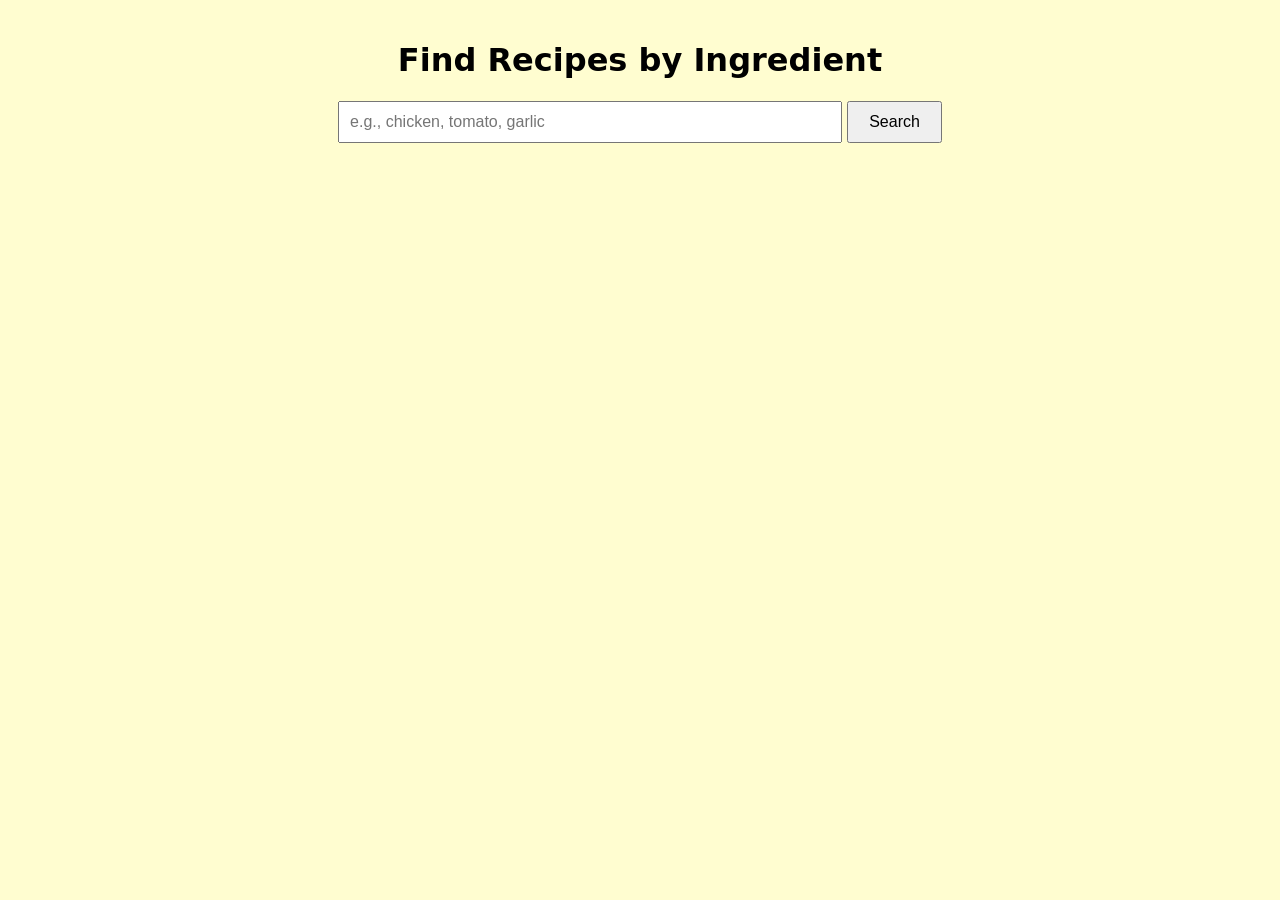
==== ingredient.html @ 838c29dc "Started second page Started the second page" ====
<!DOCTYPE html>
<html lang="en">
<head>
    <meta charset="UTF-8">
    <meta name="viewport" content="width=device-width, initial-scale=1.0">
    <title>Recipe Finder</title>
    <link rel="stylesheet" href="styless.css">
</head>
<body>
    <div class="container">
        <h1>Find Recipes by Ingredient</h1>
        <div class="search-box">
            <input type="text" id="ingredient-input" placeholder="e.g., chicken, tomato, garlic">
            <button id="search-btn">Search</button>
        </div>
        <div id="recipe-container" class="recipe-grid"></div>
    </div>
    <script src="app.js"></script>
</body>
</html>
---- styless.css ----
body {
    font-family: system-ui, -apple-system, BlinkMacSystemFont, 'Segoe UI', Roboto, Oxygen, Ubuntu, Cantarell, 'Open Sans', 'Helvetica Neue', sans-serif;
    background-color: #fffDD0;
    margin: 0;
    padding: 20px;
    text-align: center;
}
.container {
    max-width: 800px;
    margin: 0 auto;
    text-align: center;
}
.search-box {
    margin: 20px 0;
}
input {
    padding: 10px;
    width: 60%;
    font-size: 16px;
}
button {
    padding: 10px 20px;
    font-size: 16px;
    cursor: pointer;
}
.recipe-grid {
    display: grid;
    grid-template-columns: repeat(auto-fit, minmax(200px, 1fr));
    gap: 20px;
    margin-top: 20px;
}
.recipe-card {
    background: #fff;
    padding: 15px;
    border-radius: 8px;
    box-shadow: 0 2px 5px rgba(0,0,0,0.1);
}
.recipe-card img {
    width: 100%;
    border-radius: 5px;
}
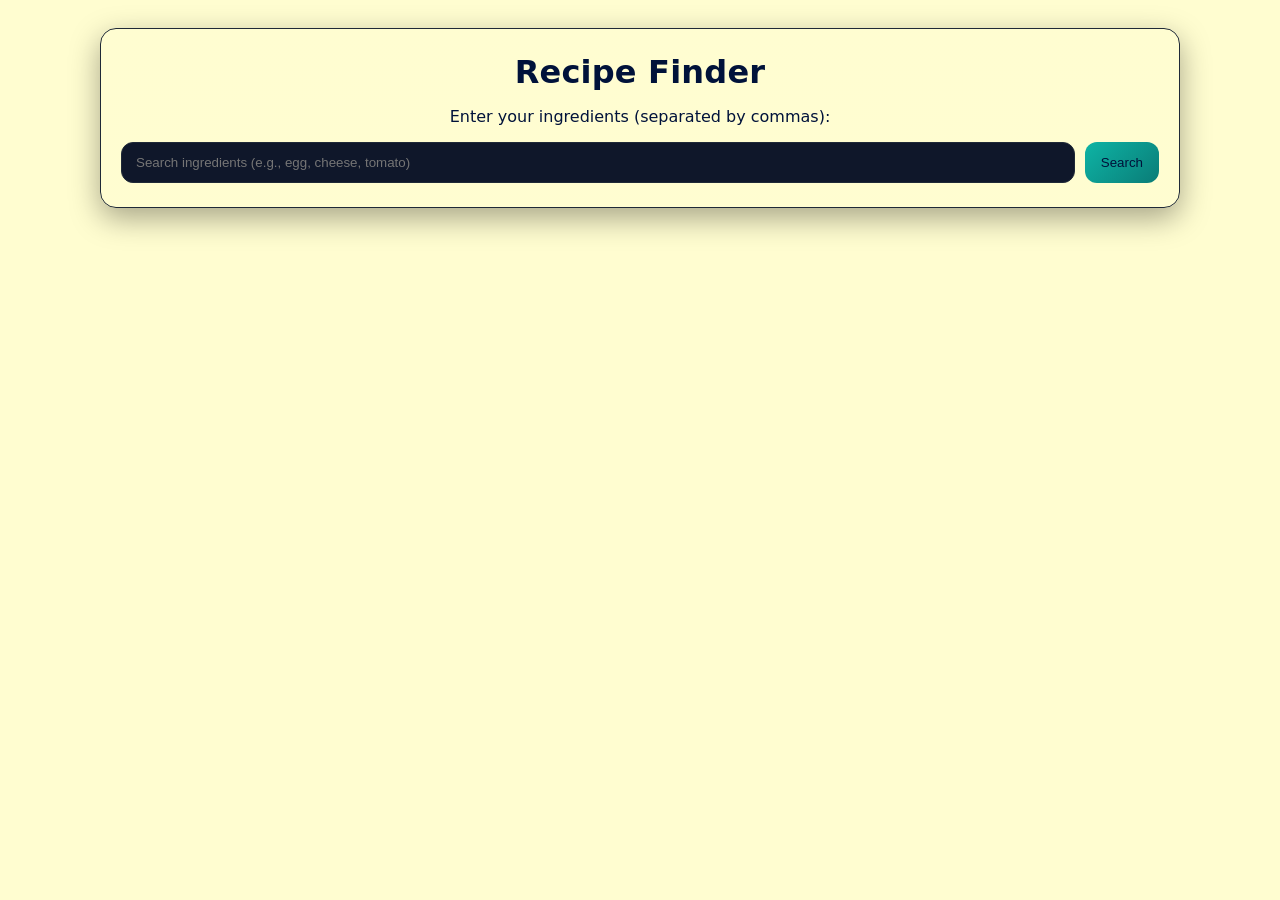
==== commit ba38dc62: "Working on second page Working on the second page" ====
--- a/ingredient.html
+++ b/ingredient.html
@@ -2,18 +2,19 @@
 <html lang="en">
 <head>
     <meta charset="UTF-8">
-    <meta name="viewport" content="width=device-width, initial-scale=1.0">
     <title>Recipe Finder</title>
-    <link rel="stylesheet" href="styless.css">
+    <link rel="stylesheet" href="style.css">
 </head>
 <body>
     <div class="container">
-        <h1>Find Recipes by Ingredient</h1>
-        <div class="search-box">
-            <input type="text" id="ingredient-input" placeholder="e.g., chicken, tomato, garlic">
-            <button id="search-btn">Search</button>
-        </div>
-        <div id="recipe-container" class="recipe-grid"></div>
+        <h1 style = "text-align: center" >Recipe Finder</h1>
+        <p style = "text-align: center">Enter your ingredients (separated by commas):</p>
+        <div id="result" class="result-box"></div>
+        <form id="searchForm" class="search" role="search" aria-label="Recipe search">
+            <label for="q" class="sr-only">Search recipes</label>
+            <input id="q" name="q" placeholder="Search ingredients (e.g., egg, cheese, tomato)" />
+            <button onclick="findRecipe()" class="btn primary">Search</button>
+        </form>
     </div>
     <script src="app.js"></script>
 </body>
--- a/style.css
+++ b/style.css
@@ -0,0 +1,190 @@
+:root {
+    --teal-1: #0EB4A5;
+    --teal-2: #00123A;
+    --bg: #FFFdd0;
+    --card: #0B1426;
+    --line: #1F2937;
+    --fg: #00123A;
+    --muted: #94A3B8;
+    --accent: linear-gradient(135deg, var(--teal-1), #0A7C77);
+    --radius: 16px;
+    --shadow: 0 10px 30px rgba(0, 0, 0, .35);
+}
+
+* {
+    box-sizing: border-box
+}
+
+html,
+body {
+    height: 100%
+}
+
+body {
+    margin: 0;
+    background: var(--bg);
+    color: var(--fg);
+    font-family: Inter, system-ui, -apple-system, Segoe UI, Roboto, Arial, sans-serif;
+    display: grid;
+    place-items: start center;
+}
+
+.container {
+    width: min(1080px, 94vw);
+    margin: 28px 0 40px;
+    background: linear-gradient(180deg, rgba(255, 255, 255, .02), rgba(255, 255, 255, .01));
+    border: 1px solid var(--line);
+    border-radius: var(--radius);
+    box-shadow: var(--shadow);
+    padding: 24px 20px 18px;
+}
+
+.header {
+    text-align: center;
+}
+
+h1 {
+    margin: 0;
+    font-weight: 800;
+    letter-spacing: .2px;
+}
+
+.sub {
+    color: var(--muted);
+    margin: 6px 0 12px;
+}
+
+.search {
+    display: grid;
+    grid-template-columns: 1fr auto;
+    gap: 10px;
+    margin: 10px 0 6px;
+}
+
+.search input {
+    padding: 12px 14px;
+    border-radius: 12px;
+    border: 1px solid var(--line);
+    background: #0F172A;
+    color: var(--bg);
+    outline: none;
+}
+
+.btn {
+    border: 1px solid var(--line);
+    background: #0F172A;
+    color: var(--fg);
+    padding: 10px 16px;
+    border-radius: 12px;
+    cursor: pointer;
+    transition: transform .06s ease, opacity .2s ease;
+}
+
+.btn:hover {
+    transform: translateY(-1px);
+    opacity: .95;
+}
+
+.btn.primary {
+    background: var(--accent);
+    border: 0;
+}
+
+.status {
+    min-height: 1.2em;
+    color: var(--muted);
+    margin: 6px 0 12px;
+}
+
+.grid {
+    display: grid;
+    grid-template-columns: repeat(auto-fill, minmax(240px, 1fr));
+    gap: 14px;
+}
+
+.card {
+    background: var(--card);
+    border: 1px solid var(--line);
+    border-radius: 14px;
+    overflow: hidden;
+    display: flex;
+    flex-direction: column;
+}
+
+.card img {
+    width: 100%;
+    height: 160px;
+    object-fit: cover;
+    display: block;
+}
+
+.card .body {
+    padding: 12px 12px 14px;
+    display: grid;
+    gap: 8px;
+}
+
+.card h3 {
+    margin: 0;
+    font-size: 1.05rem;
+}
+
+.meta {
+    color: #A1AEC6;
+    font-size: .9rem;
+}
+
+.ingredients {
+    color: #CBD5E1;
+    font-size: .95rem;
+}
+
+.actions {
+    display: flex;
+    gap: 8px;
+    margin-top: 6px;
+    flex-wrap: wrap;
+}
+
+.actions a,
+.actions button {
+    border: 1px solid var(--line);
+    background: #0F172A;
+    color: #9AE6E2;
+    padding: 8px 10px;
+    border-radius: 10px;
+    text-decoration: none;
+    cursor: pointer;
+}
+
+.actions a:hover,
+.actions button:hover {
+    opacity: .95;
+    transform: translateY(-1px);
+}
+
+.footer {
+    text-align: center;
+    color: var(--muted);
+    margin-top: 16px;
+}
+
+.footer a {
+    color: #9AE6E2;
+    text-decoration: none;
+}
+
+.footer a:hover {
+    text-decoration: underline;
+}
+
+.sr-only {
+    position: absolute;
+    width: 1px;
+    height: 1px;
+    padding: 0;
+    margin: -1px;
+    overflow: hidden;
+    clip: rect(0, 0, 0, 0);
+    border: 0;
+}
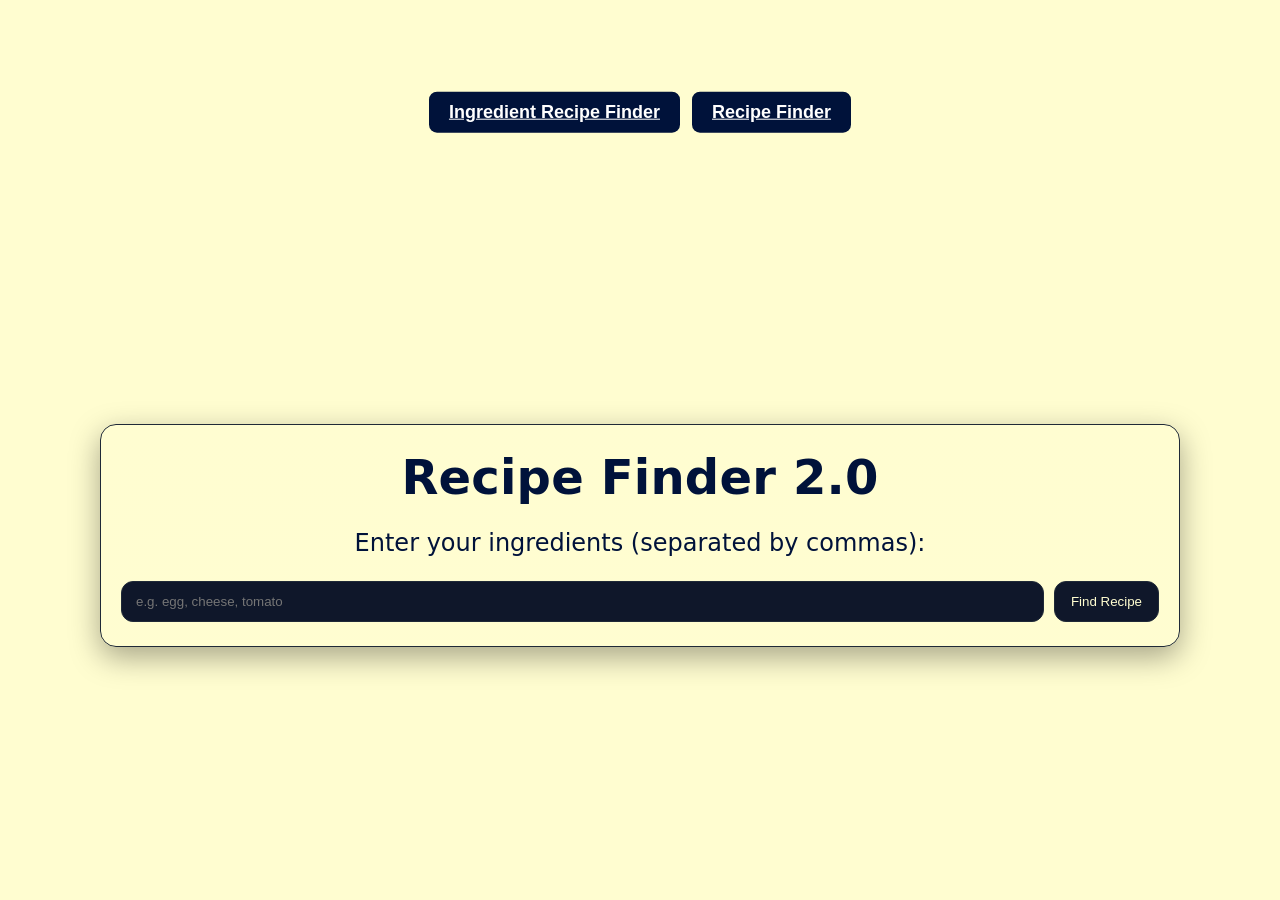
==== commit e3c8d555: "Polishing up pages Polishing up the pages" ====
--- a/ingredient.html
+++ b/ingredient.html
@@ -6,15 +6,22 @@
     <link rel="stylesheet" href="style.css">
 </head>
 <body>
+    <nav style = " padding-top: 80px; text-align: center;">
+        <a href = "ingredient.html" class ="nav-btn">
+            <span><strong>Ingredient Recipe Finder</strong></span>
+        </a>
+        <a href = "index.html" class ="nav-btn">
+            <span><strong>Recipe Finder</strong></span>
+        </a>
+    </nav>
     <div class="container">
-        <h1 style = "text-align: center" >Recipe Finder</h1>
-        <p style = "text-align: center">Enter your ingredients (separated by commas):</p>
+        <h1 style = "text-align: center; font-size: 3rem;">Recipe Finder 2.0</h1>
+        <p style = "text-align: center;font-size: 1.5rem;">Enter your ingredients (separated by commas):</p>
+        <div style = "display: grid; grid-template-columns: 1fr auto; gap: 10px; margin: 10px 0 6px;">
+            <input style = "padding: 12px 14px; border-radius: 12px; border: 1px solid #1F2937; background: #0F172A; color: var(--bg);outline: none;"type="text" id="ingredientInput" placeholder="e.g. egg, cheese, tomato">
+            <button style = "border: 1px solid #1F2937; background: #0F172A; color: #Fffdd0; padding: 10px 16px; border-radius: 12px; cursor: pointer; transition: transform .06s ease, opacity .2s ease;"onclick="findRecipe()">Find Recipe</button>
+        </div>
         <div id="result" class="result-box"></div>
-        <form id="searchForm" class="search" role="search" aria-label="Recipe search">
-            <label for="q" class="sr-only">Search recipes</label>
-            <input id="q" name="q" placeholder="Search ingredients (e.g., egg, cheese, tomato)" />
-            <button onclick="findRecipe()" class="btn primary">Search</button>
-        </form>
     </div>
     <script src="app.js"></script>
 </body>
--- a/style.css
+++ b/style.css
@@ -187,4 +187,49 @@
     overflow: hidden;
     clip: rect(0, 0, 0, 0);
     border: 0;
+}
+
+nav{
+    display: flex;
+    justify-content: center;
+    align-items:center;
+    gap: 12px;
+    padding: 14px 32px;
+    margin: 24px auto;
+    max-width: 840px;
+    border-radius: 14px;
+    font-family:-apple-system, BlinkMacSystemFont, Segoe UI, Roboto, Helvetica, Arial, sans-serif;
+
+ }
+
+ nav a{
+
+    padding: 10px 20px;
+    border-radius: 32px;
+    transition: all 0.2s ease;
+    font-family: -apple-system, BlinkMacSystemFont, Segoe UI, Roboto, Helvetica, Arial, sans-serif;
+
+ }
+
+ .nav-btn {
+  position: relative;
+  top: 80%;
+  transform: translateY(-30%);
+  background-color: #00123A; 
+  color: white;
+  border: none;
+  padding: 10px 20px; 
+  cursor: pointer;
+  font-size: 18px;
+  border-radius: 8px; 
+  display: inline-flex;
+  align-items: center;
+  justify-content: center;
+  transform-origin: center center;
+  transition: background-color 0.2s ease, transform 0.2s ease;
+}
+
+.nav-btn:hover {
+  background-color: #0F172A;
+  transform: scale(1.05);
 }
